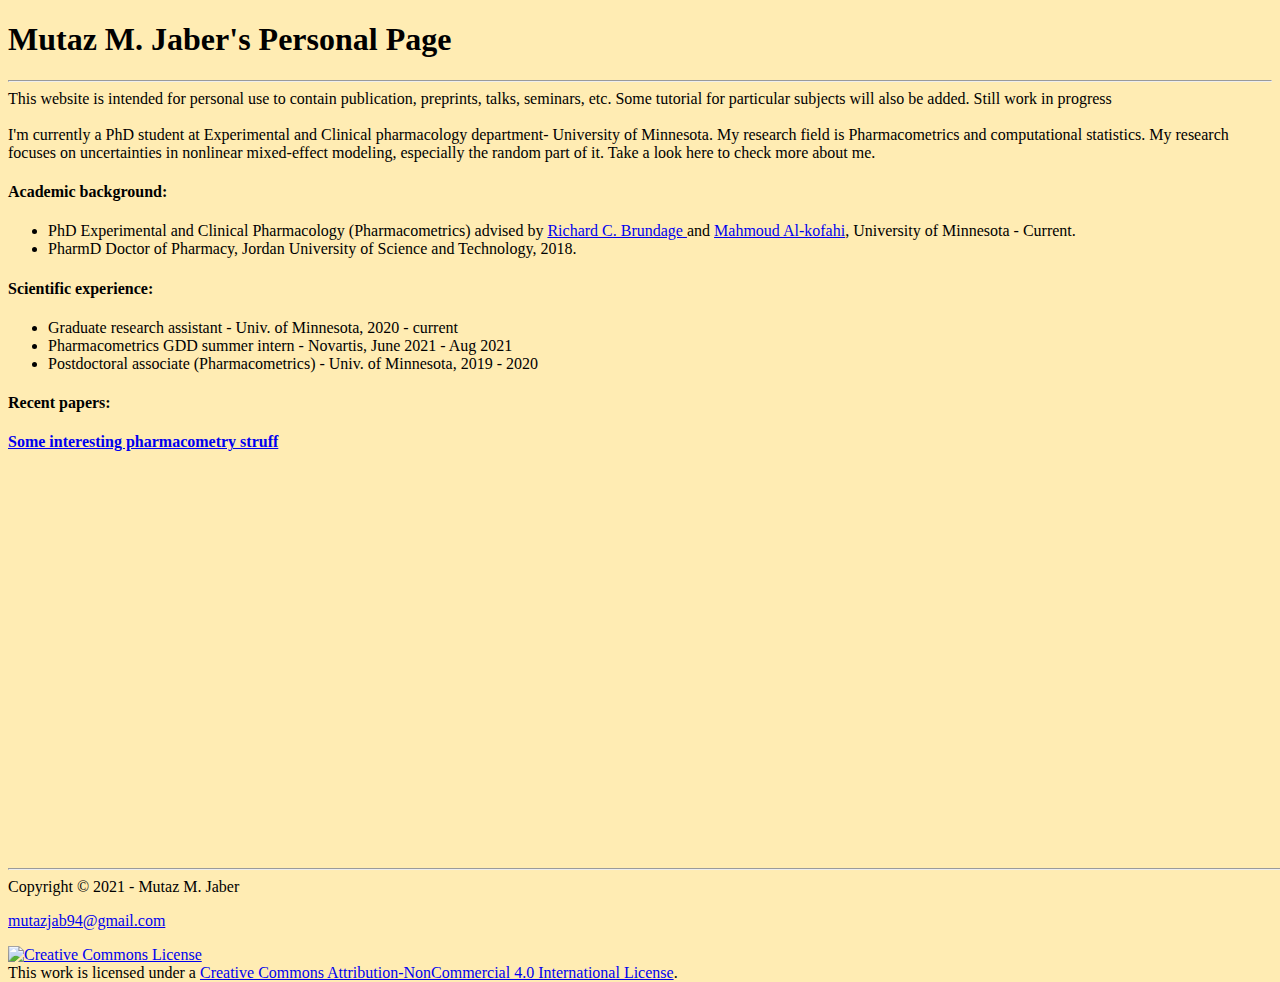
==== docs/index.html @ 6acd5595 "Add topics html" ====
<!DOCTYPE html>
<html>
<head>
<title> Mutaz M. Jaber </title>
 <link rel="stylesheet" href="css/main.css">
</head>
<body>
<h1> Mutaz M. Jaber's Personal Page</h1>

<hr> 


This website is intended for personal use to contain publication, preprints, talks, seminars, etc. Some tutorial for particular subjects will also be added. 

Still work in progress
<br>
<br>
I'm currently a PhD student at Experimental and Clinical pharmacology department- University of Minnesota. My research field is Pharmacometrics and computational statistics. My research focuses on uncertainties in nonlinear mixed-effect modeling, especially the random part of it. Take a look here to check more about me. 

<h4> Academic background: </h4>
<ul>
	<li> PhD Experimental and Clinical Pharmacology  (Pharmacometrics) advised by <a href="https://www.pharmacy.umn.edu/bio/cop-experts/richard-brundage" target="_blank"> Richard C. Brundage </a> and <a href="https://www.pharmacy.umn.edu/bio/cop-experts/mahmoud-al-kofahi" target="_blank">Mahmoud Al-kofahi</a>, University of Minnesota - Current. </li> 
	<li> PharmD Doctor of Pharmacy, Jordan University of Science and Technology, 2018. </li>
	
</ul>

<h4> Scientific experience: </h4>
<ul>
  <li> Graduate research assistant - Univ. of Minnesota, 2020 - current </li> 
  <li> Pharmacometrics GDD summer intern - Novartis, June 2021 - Aug 2021 </li>
  <li> Postdoctoral associate (Pharmacometrics) - Univ. of Minnesota, 2019 - 2020</li>
</ul>

<h4> Recent papers: </h4> 

<h4> <a href='topics.html'>Some interesting pharmacometry struff </a></h4>
<footer id="footer">
	<hr>
	Copyright &copy; 2021 - Mutaz M. Jaber 
	<p><a href="mailto:mutazjab94@gmail.com"> mutazjab94@gmail.com </a></p>
	<p><a rel="license" href="http://creativecommons.org/licenses/by-nc/4.0/"><img alt="Creative Commons License" style="border-width:0" src="https://i.creativecommons.org/l/by-nc/4.0/88x31.png" /></a><br />This work is licensed under a <a rel="license" href="http://creativecommons.org/licenses/by-nc/4.0/">Creative Commons Attribution-NonCommercial 4.0 International License</a>.</p>
</footer>



</body>
</html>
---- docs/css/main.css ----
body {
  background-color: #ffecb3;
}


footer {
  position: absolute;
  bottom: 0;
  width: 100%;
  height: 2.5rem; 
}
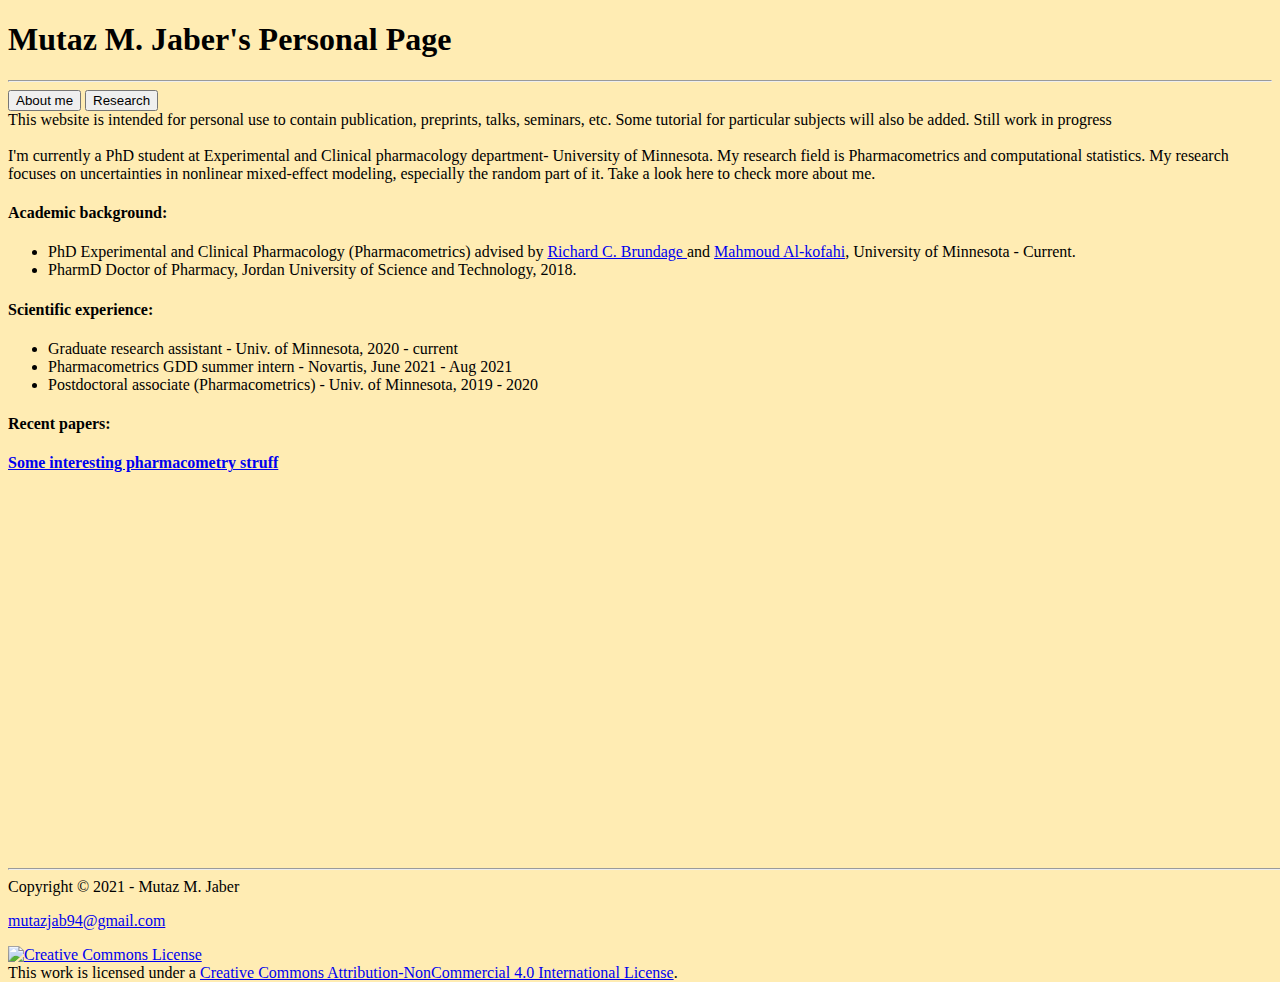
==== commit 3e5e9e0b: "add tabs" ====
--- a/docs/index.html
+++ b/docs/index.html
@@ -9,7 +9,10 @@
 
 <hr> 
 
-
+<div class="tab">
+        <button class="tablinks" onclick="openTab(event, 'About me')">About me </button>
+        <button class="tablinks" onclick="openTab(event, 'Research')">Research </button>
+</div>
 This website is intended for personal use to contain publication, preprints, talks, seminars, etc. Some tutorial for particular subjects will also be added. 
 
 Still work in progress
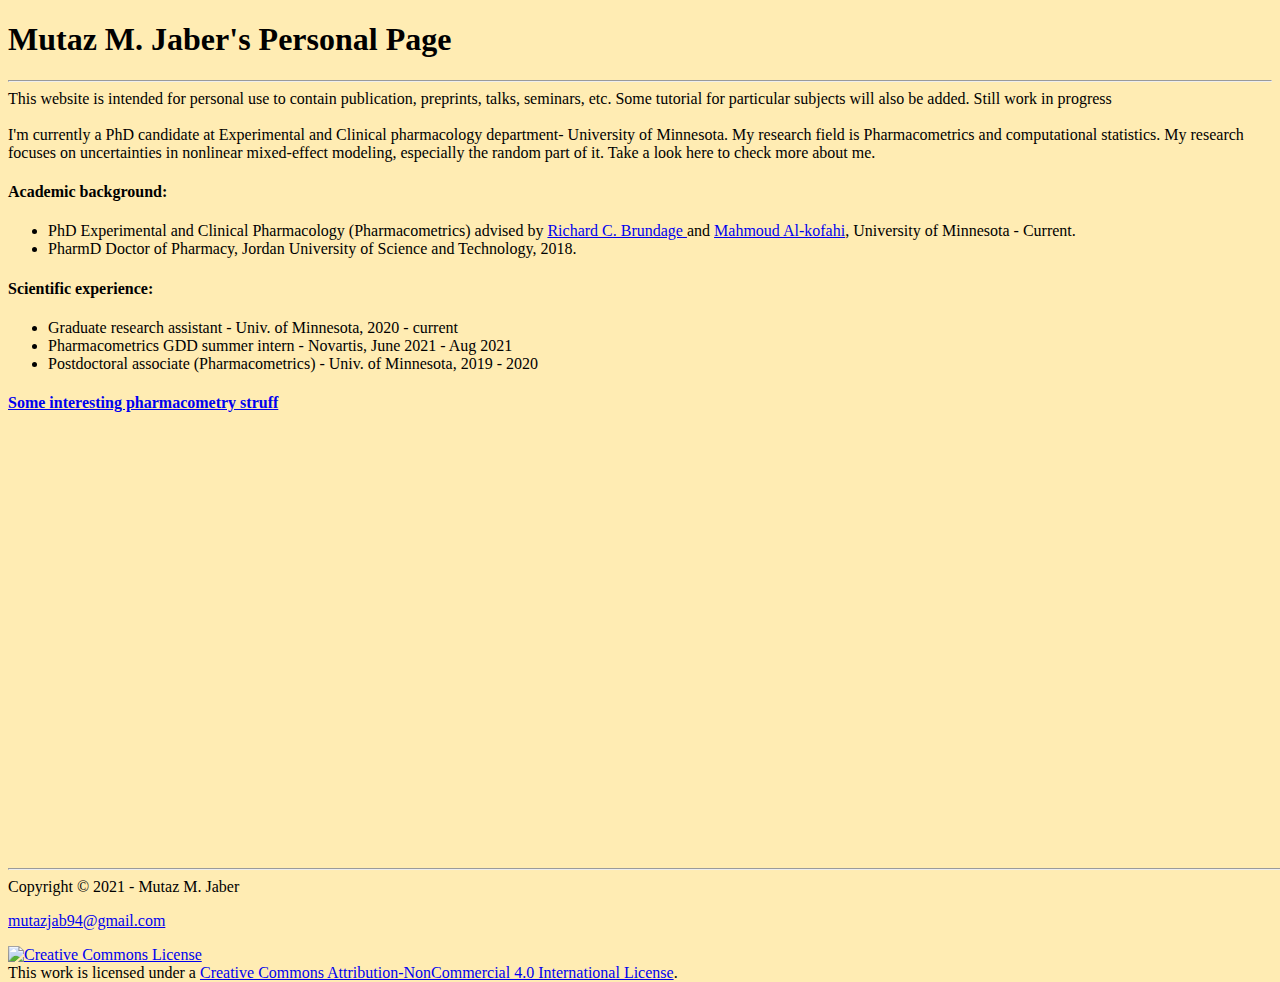
==== commit 81a7a726: "remove garbage" ====
--- a/docs/index.html
+++ b/docs/index.html
@@ -9,16 +9,12 @@
 
 <hr> 
 
-<div class="tab">
-        <button class="tablinks" onclick="openTab(event, 'About me')">About me </button>
-        <button class="tablinks" onclick="openTab(event, 'Research')">Research </button>
-</div>
 This website is intended for personal use to contain publication, preprints, talks, seminars, etc. Some tutorial for particular subjects will also be added. 
 
 Still work in progress
 <br>
 <br>
-I'm currently a PhD student at Experimental and Clinical pharmacology department- University of Minnesota. My research field is Pharmacometrics and computational statistics. My research focuses on uncertainties in nonlinear mixed-effect modeling, especially the random part of it. Take a look here to check more about me. 
+I'm currently a PhD candidate at Experimental and Clinical pharmacology department- University of Minnesota. My research field is Pharmacometrics and computational statistics. My research focuses on uncertainties in nonlinear mixed-effect modeling, especially the random part of it. Take a look here to check more about me. 
 
 <h4> Academic background: </h4>
 <ul>
@@ -34,9 +30,8 @@
   <li> Postdoctoral associate (Pharmacometrics) - Univ. of Minnesota, 2019 - 2020</li>
 </ul>
 
-<h4> Recent papers: </h4> 
 
-<h4> <a href='topics.html'>Some interesting pharmacometry struff </a></h4>
+<h4> <a href='test.html'>Some interesting pharmacometry struff </a></h4>
 <footer id="footer">
 	<hr>
 	Copyright &copy; 2021 - Mutaz M. Jaber 
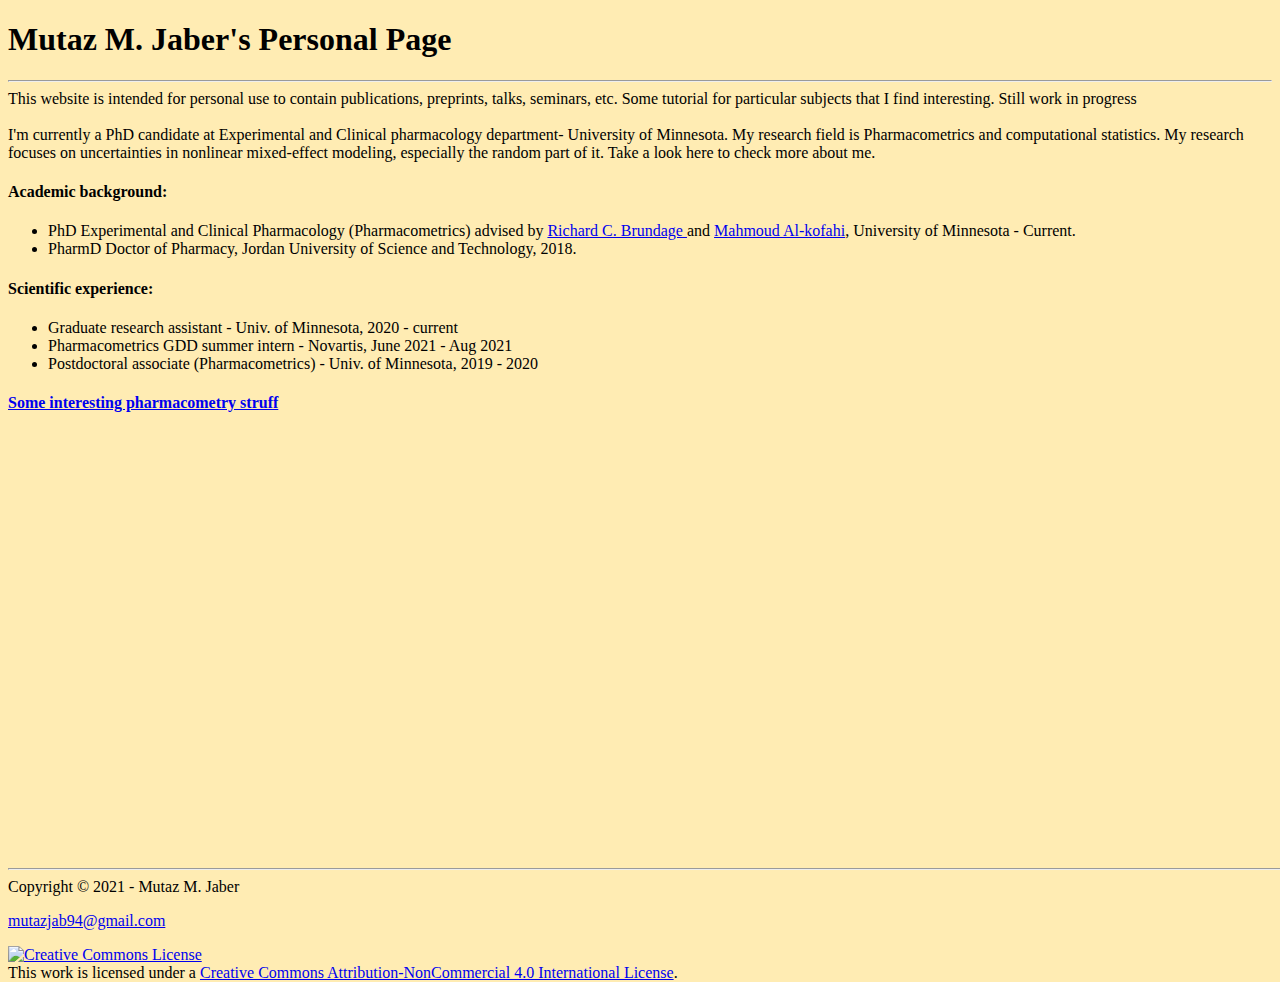
==== commit b7eadd23: "fix" ====
--- a/docs/index.html
+++ b/docs/index.html
@@ -9,7 +9,7 @@
 
 <hr> 
 
-This website is intended for personal use to contain publication, preprints, talks, seminars, etc. Some tutorial for particular subjects will also be added. 
+This website is intended for personal use to contain publications, preprints, talks, seminars, etc. Some tutorial for particular subjects that I find interesting. 
 
 Still work in progress
 <br>
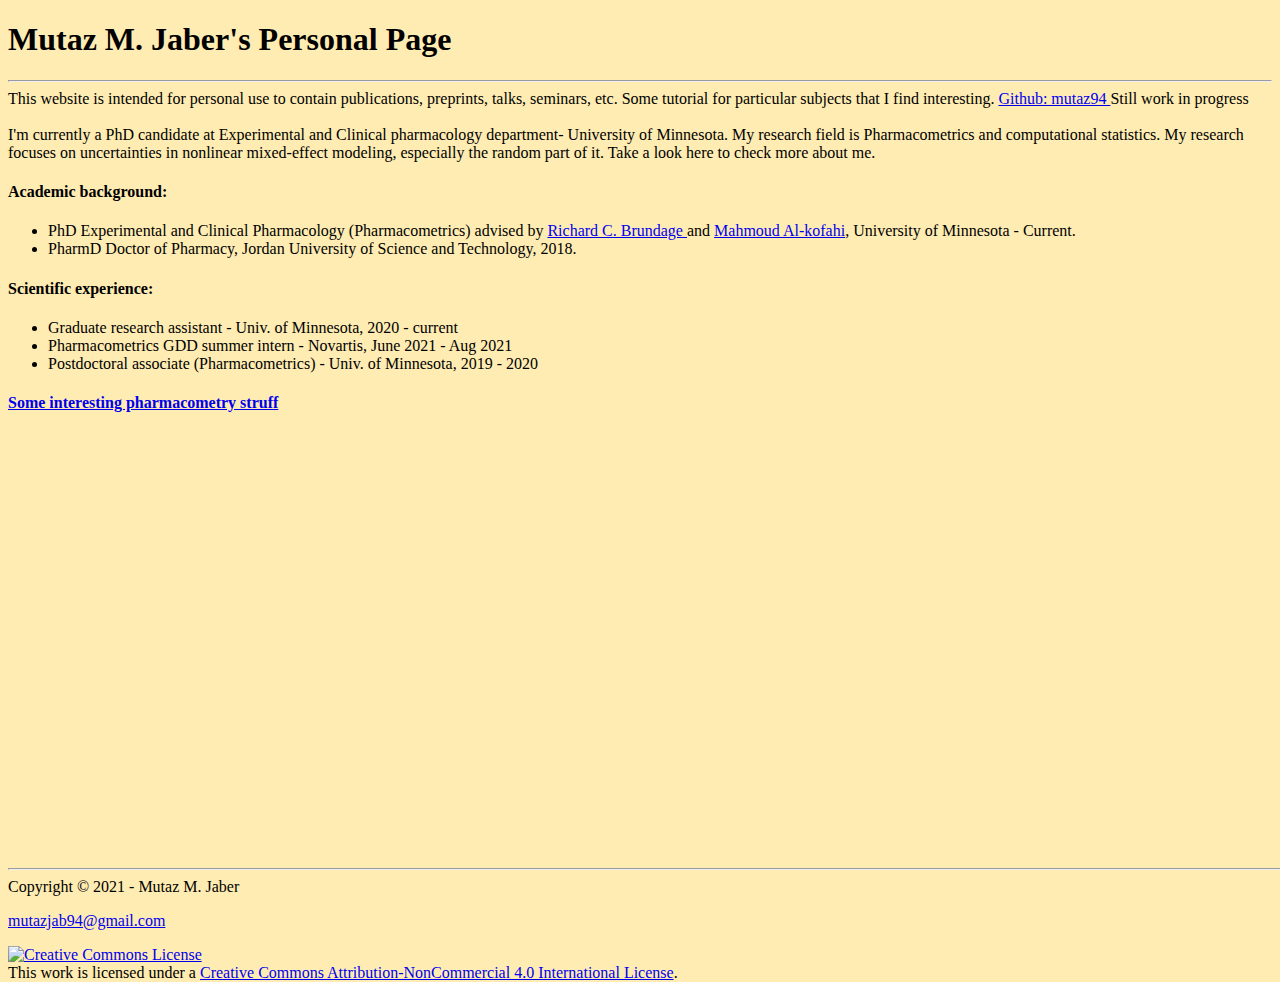
==== commit 16e7acd2: "add github username" ====
--- a/docs/index.html
+++ b/docs/index.html
@@ -9,7 +9,7 @@
 
 <hr> 
 
-This website is intended for personal use to contain publications, preprints, talks, seminars, etc. Some tutorial for particular subjects that I find interesting. 
+This website is intended for personal use to contain publications, preprints, talks, seminars, etc. Some tutorial for particular subjects that I find interesting. <a href="https://github.com/mutaz94" target="_blank"> Github: mutaz94 </a> 
 
 Still work in progress
 <br>
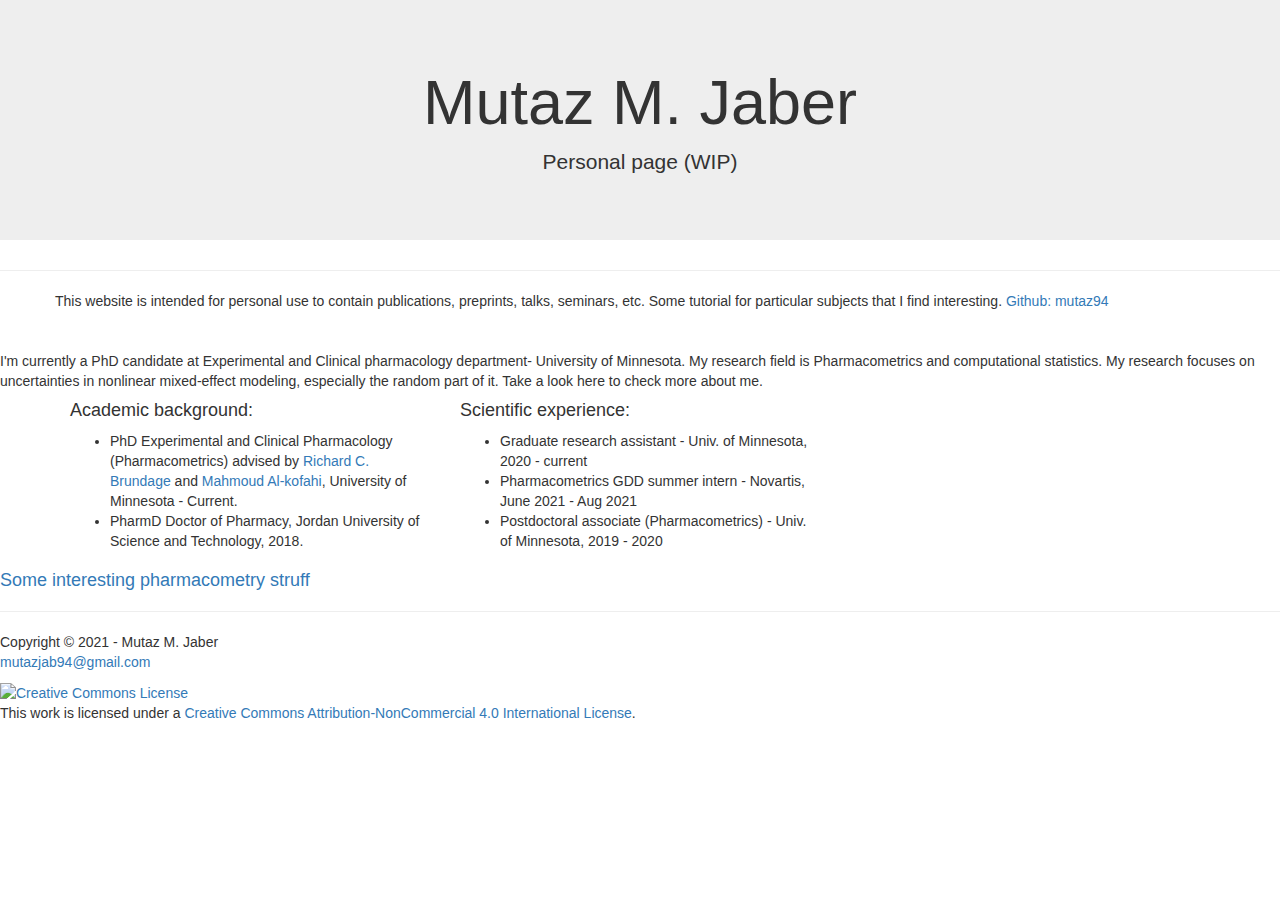
==== commit 7164e593: "update" ====
--- a/docs/index.html
+++ b/docs/index.html
@@ -1,40 +1,57 @@
 <!DOCTYPE html>
 <html>
 <head>
-<title> Mutaz M. Jaber </title>
- <link rel="stylesheet" href="css/main.css">
-</head>
+  <head>
+    <title>Mutaz M. Jaber</title>
+    <meta charset="utf-8">
+    <meta name="viewport" content="width=device-width, initial-scale=1">
+    <link rel="stylesheet" href="https://maxcdn.bootstrapcdn.com/bootstrap/3.4.1/css/bootstrap.min.css">
+    <script src="https://ajax.googleapis.com/ajax/libs/jquery/3.6.0/jquery.min.js"></script>
+    <script src="https://maxcdn.bootstrapcdn.com/bootstrap/3.4.1/js/bootstrap.min.js"></script>
+  </head>
 <body>
-<h1> Mutaz M. Jaber's Personal Page</h1>
 
-<hr> 
+  <div class="jumbotron text-center">
+    <h1> Mutaz M. Jaber</h1>
+    <p>Personal page (WIP)</p>
+</div>
 
-This website is intended for personal use to contain publications, preprints, talks, seminars, etc. Some tutorial for particular subjects that I find interesting. <a href="https://github.com/mutaz94" target="_blank"> Github: mutaz94 </a> 
+<hr>
+<div class="container">
+  <div class="row">
+This website is intended for personal use to contain publications, preprints, talks, seminars, etc. Some tutorial for particular subjects that I find interesting. <a href="https://github.com/mutaz94" target="_blank"> Github: mutaz94 </a>
+  </div>
+</div>
 
-Still work in progress
 <br>
 <br>
-I'm currently a PhD candidate at Experimental and Clinical pharmacology department- University of Minnesota. My research field is Pharmacometrics and computational statistics. My research focuses on uncertainties in nonlinear mixed-effect modeling, especially the random part of it. Take a look here to check more about me. 
-
+I'm currently a PhD candidate at Experimental and Clinical pharmacology department- University of Minnesota. My research field is Pharmacometrics and computational statistics. My research focuses on uncertainties in nonlinear mixed-effect modeling, especially the random part of it. Take a look here to check more about me.
+<div class="container">
+  <div class="row">
+    <div class="col-sm-4">
 <h4> Academic background: </h4>
 <ul>
-	<li> PhD Experimental and Clinical Pharmacology  (Pharmacometrics) advised by <a href="https://www.pharmacy.umn.edu/bio/cop-experts/richard-brundage" target="_blank"> Richard C. Brundage </a> and <a href="https://www.pharmacy.umn.edu/bio/cop-experts/mahmoud-al-kofahi" target="_blank">Mahmoud Al-kofahi</a>, University of Minnesota - Current. </li> 
+	<li> PhD Experimental and Clinical Pharmacology  (Pharmacometrics) advised by <a href="https://www.pharmacy.umn.edu/bio/cop-experts/richard-brundage" target="_blank"> Richard C. Brundage </a> and <a href="https://www.pharmacy.umn.edu/bio/cop-experts/mahmoud-al-kofahi" target="_blank">Mahmoud Al-kofahi</a>, University of Minnesota - Current. </li>
 	<li> PharmD Doctor of Pharmacy, Jordan University of Science and Technology, 2018. </li>
-	
+
 </ul>
-
+</div>
+<div class="col-sm-4">
 <h4> Scientific experience: </h4>
 <ul>
-  <li> Graduate research assistant - Univ. of Minnesota, 2020 - current </li> 
+  <li> Graduate research assistant - Univ. of Minnesota, 2020 - current </li>
   <li> Pharmacometrics GDD summer intern - Novartis, June 2021 - Aug 2021 </li>
   <li> Postdoctoral associate (Pharmacometrics) - Univ. of Minnesota, 2019 - 2020</li>
 </ul>
 
+</div>
+</div>
+</div> 
 
 <h4> <a href='test.html'>Some interesting pharmacometry struff </a></h4>
 <footer id="footer">
 	<hr>
-	Copyright &copy; 2021 - Mutaz M. Jaber 
+	Copyright &copy; 2021 - Mutaz M. Jaber
 	<p><a href="mailto:mutazjab94@gmail.com"> mutazjab94@gmail.com </a></p>
 	<p><a rel="license" href="http://creativecommons.org/licenses/by-nc/4.0/"><img alt="Creative Commons License" style="border-width:0" src="https://i.creativecommons.org/l/by-nc/4.0/88x31.png" /></a><br />This work is licensed under a <a rel="license" href="http://creativecommons.org/licenses/by-nc/4.0/">Creative Commons Attribution-NonCommercial 4.0 International License</a>.</p>
 </footer>
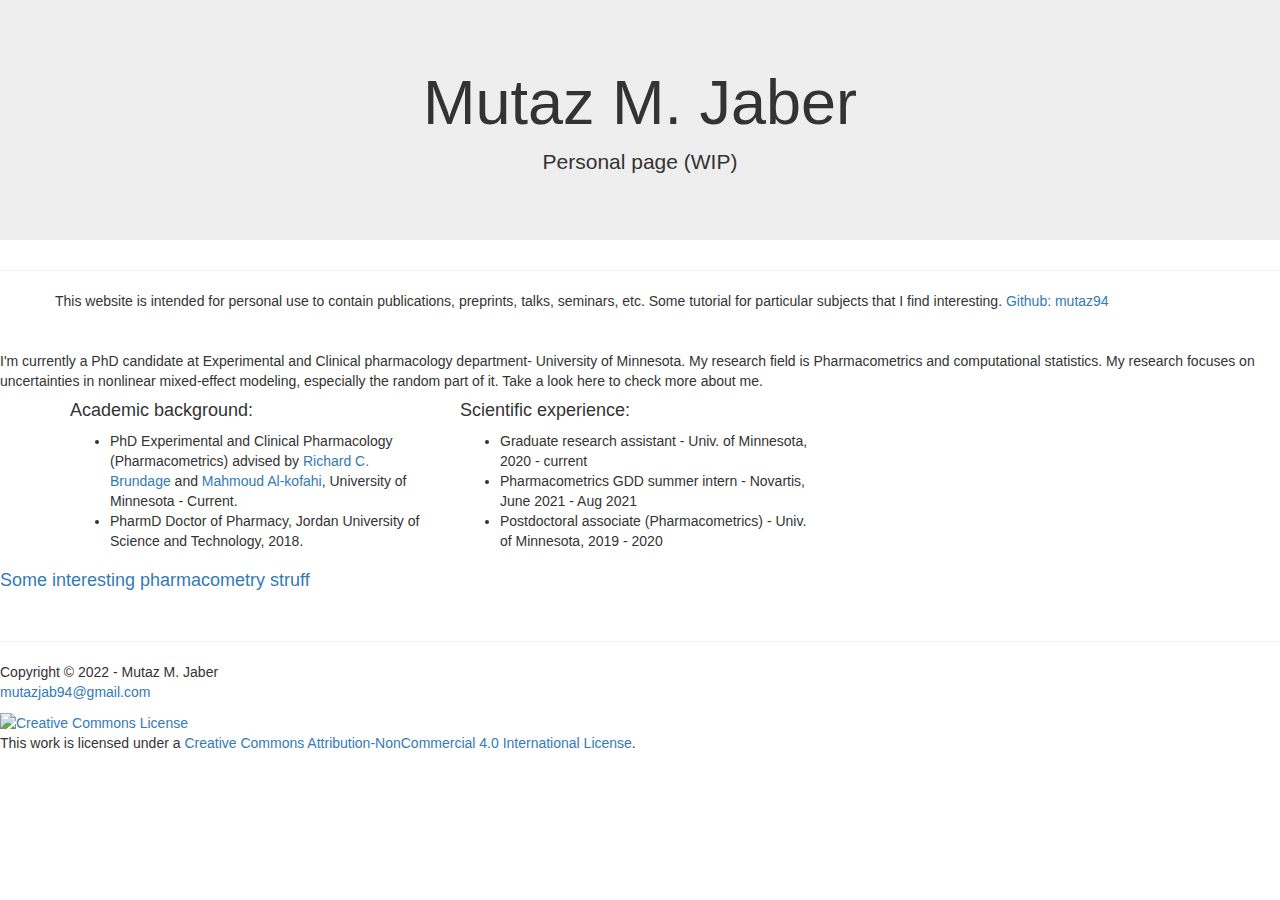
==== commit 5ef25957: "foo" ====
--- a/docs/index.html
+++ b/docs/index.html
@@ -19,7 +19,7 @@
 <hr>
 <div class="container">
   <div class="row">
-This website is intended for personal use to contain publications, preprints, talks, seminars, etc. Some tutorial for particular subjects that I find interesting. <a href="https://github.com/mutaz94" target="_blank"> Github: mutaz94 </a>
+  This website is intended for personal use to contain publications, preprints, talks, seminars, etc. Some tutorial for particular subjects that I find interesting. <a href="https://github.com/mutaz94" target="_blank"> Github: mutaz94 </a>
   </div>
 </div>
 
@@ -46,17 +46,17 @@
 
 </div>
 </div>
-</div> 
+</div>
 
 <h4> <a href='test.html'>Some interesting pharmacometry struff </a></h4>
+
+</body>
+<br>
 <footer id="footer">
 	<hr>
-	Copyright &copy; 2021 - Mutaz M. Jaber
+	Copyright &copy; 2022 - Mutaz M. Jaber
 	<p><a href="mailto:mutazjab94@gmail.com"> mutazjab94@gmail.com </a></p>
 	<p><a rel="license" href="http://creativecommons.org/licenses/by-nc/4.0/"><img alt="Creative Commons License" style="border-width:0" src="https://i.creativecommons.org/l/by-nc/4.0/88x31.png" /></a><br />This work is licensed under a <a rel="license" href="http://creativecommons.org/licenses/by-nc/4.0/">Creative Commons Attribution-NonCommercial 4.0 International License</a>.</p>
 </footer>
 
-
-
-</body>
 </html>
